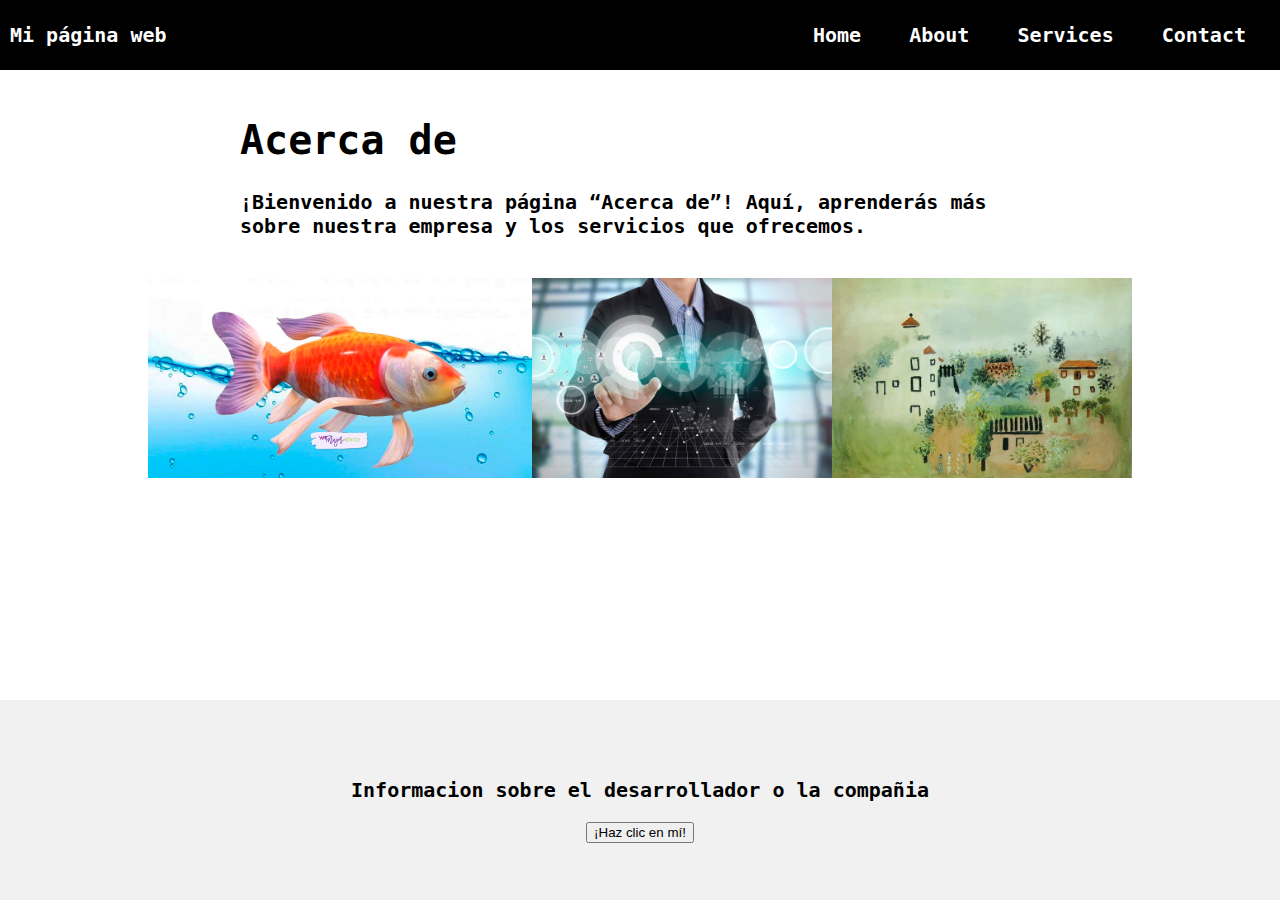
==== about.html @ 26122c39 "Initial commit" ====
<!DOCTYPE html>
<html>
    <head>
        <title>Document</title>
        <link rel="stylesheet" type="text/css" href="styles.css">
    </head>
    <body>
        <header class="container-nav">
            <nav class="navbar">
                <a href="index.html" class="brand">Mi página web</a>
                <ul class="nav-links">
                    <li><a href="index.html">Home</a></li>
                    <li><a href="about.html">About</a></li>
                    <li><a href="services.html">Services</a></li>
                    <li><a href="contact.html">Contact</a></li>
                </ul>
            </nav>
            <button class="button-menu-toggle">Menu</button>
        </header>
        <main>
            <div class="container">
                <h1>Acerca de</h1>
                <p>¡Bienvenido a nuestra página “Acerca de”! Aquí, aprenderás más sobre nuestra empresa y los servicios que ofrecemos.</p>
            </div>
            <div class="img-container">
                <img src="imagen1.jpg" alt="Descripción de la imagen 1" />
                <img src="imagen2.jpg" alt="Descripción de la imagen 2" />
                <img src="imagen3.jpg" alt="Descripción de la imagen 3" />
            </div>
        </main>
          <footer>
            <p>Informacion sobre el desarrollador o la compañia</p>
            <button onClick="showAlert()" aria-label="Haz clic en mí">¡Haz clic en mí!</button>
          </footer>
        <script src="script.js"></script>
    </body>
</html>
---- styles.css ----
body, ul{
    margin: 0;
    font-family: monospace;
    font-weight: bold;
    font-size: 20px;
    padding: 0;
}

main {
    min-height: 70vh;
}

.container {
    max-width: 800px;
    margin:auto;
    padding: 20px;
}

.row {
    display: flex;
    flex-wrap: wrap;
    margin: 10px;
}

.column {
    flex: 1;
    padding: 10px;
}

.container-nav {
    display: flex;
    padding: 10px;
    height: 50px;
    background-color: black;
}

.navbar {
    display: flex;
    justify-content: space-between;
    width: 100%;
}

.brand {
    display: flex;
    align-items: center;
}

li>a {
    padding: 8px 24px;
}

li {
    list-style-type: none;
}

a {
    color: white;
    text-decoration: none;
}

.nav-links {
    display: flex;
    align-items: center;
}

.button-menu-toggle {
    display: none;
}

.img-container {
    display: flex;
    flex-wrap: wrap;
    justify-content: center;
    align-items: center;
}

.video-container {
    display: flex;
    flex-direction: column;
    align-items: center;
    gap: 50px;
    padding: 50px;
}

footer {
    position: relative;
    bottom: 0;
    z-index: -1;
    display: flex;
    flex-direction: column;
    align-items: center;
    justify-content: center;
    background-color: #f1f1f1;
    min-height: 200px;
    text-align: center;
    width: 100%;
}

img {
    height: 200px;
}

@media (max-width: 768px) {
    .column {
        flex: 100%;
    }

.nav-links {
    display: none;
}

.button-menu-toggle {
    display: block;
    background-color: white;
    border: none;
    border-radius: 50px;
    padding: 0 24px;
    font-family: monospace;
    font-weight: bold;
    font-size: 20px;
}

.nav-links.nav-links-responsive {
    position: absolute;
    display: flex;
    background-color: rgba(20,20,20,0.95);
    width: 100%;
    height: 100%;
    top: 70px;
    left: 0;
    flex-direction: column;
    padding-top: 200px;
    align-items: center;
    gap: 70px;
    font-size: 40px;
}

.img-container{
    flex-direction: column;
}

.video-container {
    padding: 10px;
    gap: 5px;
}
iframe, video {
    max-width: 90%;
}

}
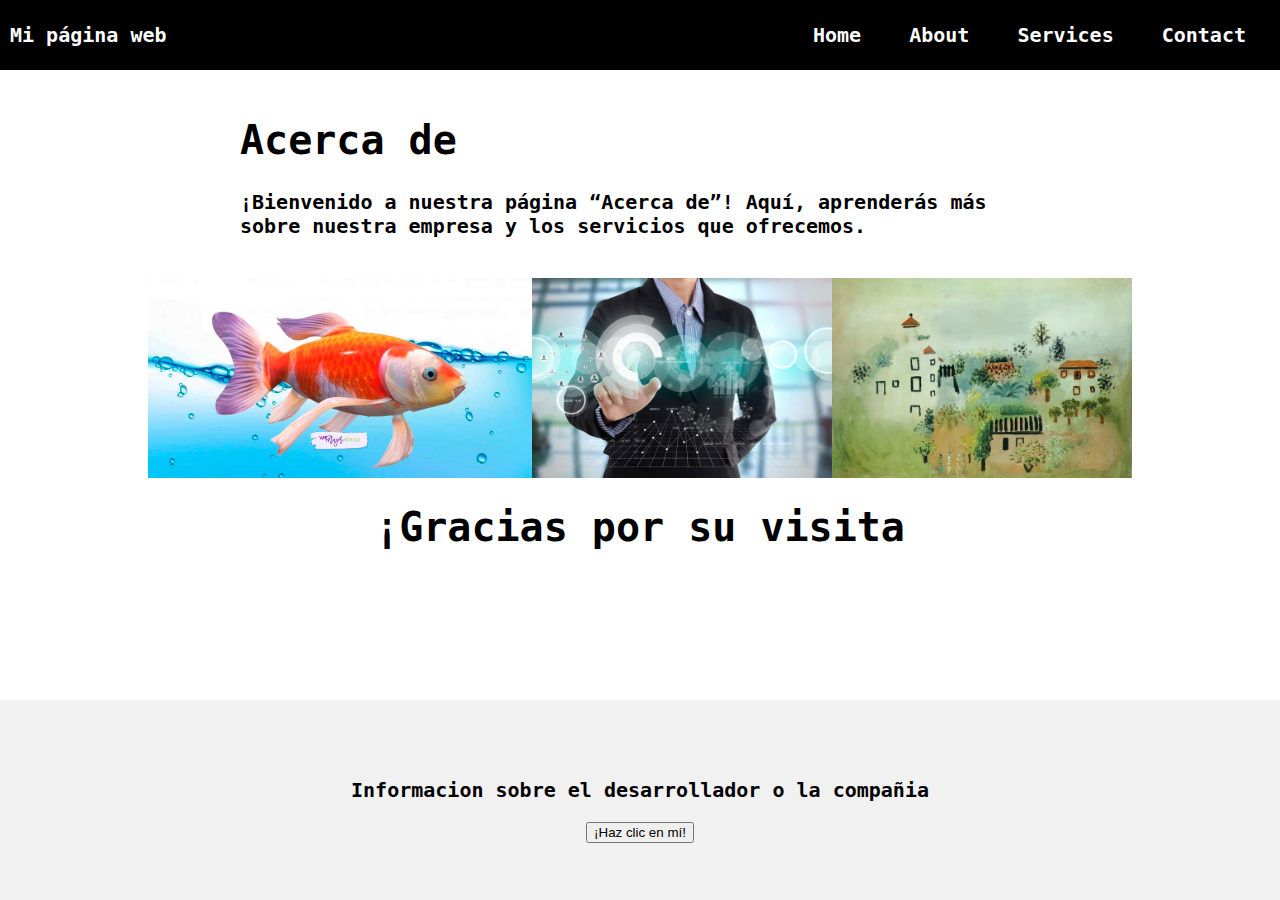
==== commit a61bccd1: "mi primer confirmacion de actualizacion" ====
--- a/about.html
+++ b/about.html
@@ -27,6 +27,9 @@
                 <img src="imagen2.jpg" alt="Descripción de la imagen 2" />
                 <img src="imagen3.jpg" alt="Descripción de la imagen 3" />
             </div>
+            <div class="greeting">
+                <h1>¡Gracias por su visita</h1>
+            </div>
         </main>
           <footer>
             <p>Informacion sobre el desarrollador o la compañia</p>
--- a/styles.css
+++ b/styles.css
@@ -100,6 +100,10 @@
     height: 200px;
 }
 
+.greeting {
+    text-align: center;
+}
+
 @media (max-width: 768px) {
     .column {
         flex: 100%;
